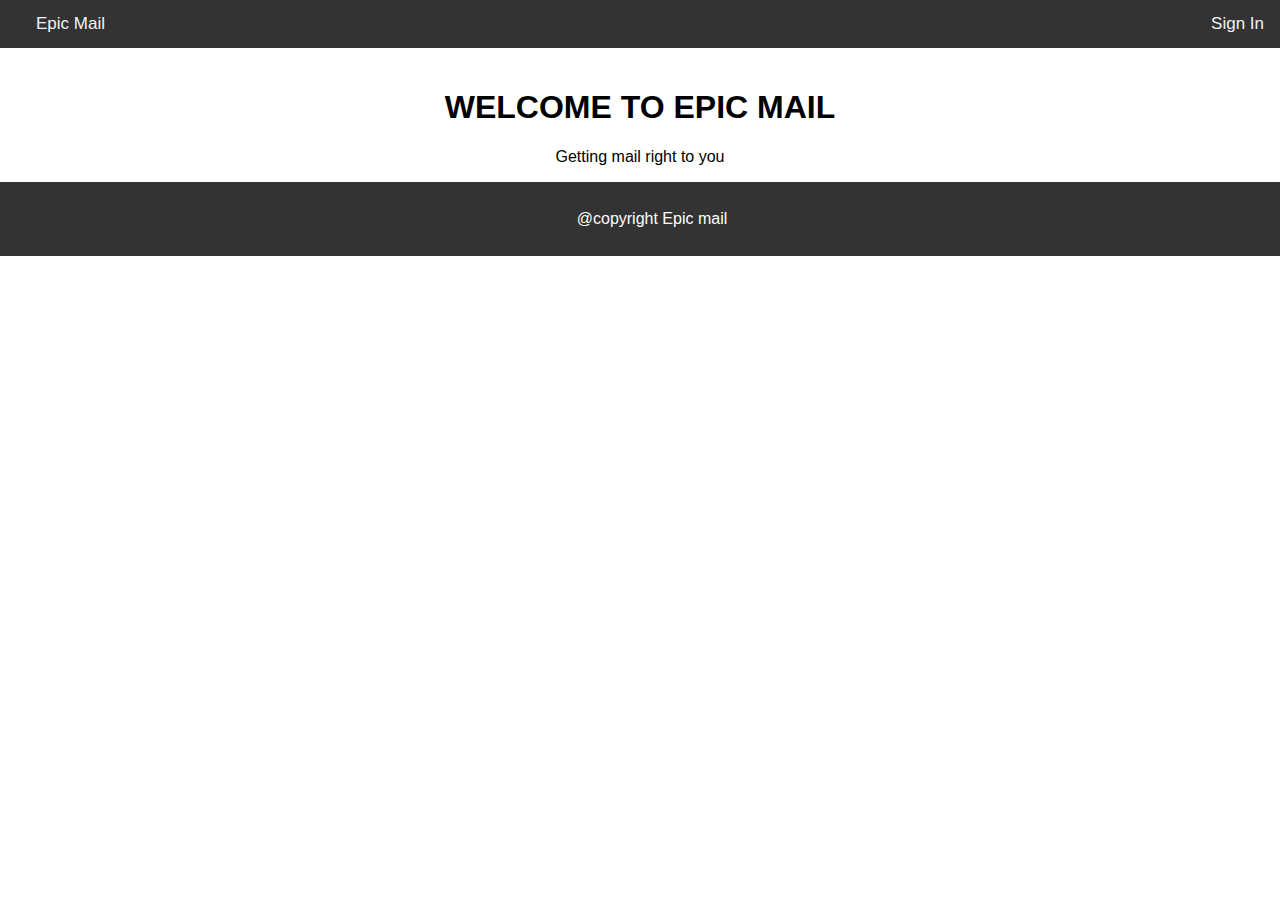
==== UI/index.html @ f0ec121a "feat(sign-up): user sign-up page - create home page - create signup page [ finishes #170920176 ]" ====
<!DOCTYPE html>
<html>
    <head>
        <link rel="stylesheet" type="text/css" href="main.css">
        <meta name="viewport" content="width=device-width, initial-scale=1.0">
    </head>

    <body>
        <!-- Top Nav bar -->
        <div class="topnav">
            <a class="to-left" href="#home">Epic Mail</a>
            <a class="to-right" href="signup.html">Sign In</a>
        </div>

        <!-- Maing content -->
        <main>
            <div class="intro">
                <h1>WELCOME TO EPIC MAIL</h1>
                <P>Getting mail right to you</P>
            </div>
        </main>

        <!-- Footer -->
        <footer>
            <p>@copyright Epic mail</p>
        </footer>

    </body>
</html>
---- UI/main.css ----
body{
    margin: 0;
    font-family: Arial, Helvetica, sans-serif;
}

.topnav {
    overflow: hidden;
    background-color: #333;
}

.topnav a {
    color: #f2f2f2;
    text-align: center;
    padding: 14px 16px;
    text-decoration: none;
    font-size: 17px;
}

.to-right{
    float: right;
}

.to-left{
    float: left;
    margin-left: 20px;
}

.intro{
    text-align: center;
    padding-top: 20px;
}


footer{
    left: 0;
    bottom: 0;
    width: 100%;
    background-color: #333;
    color: white;
    text-align: center;
    padding: 12px;
}
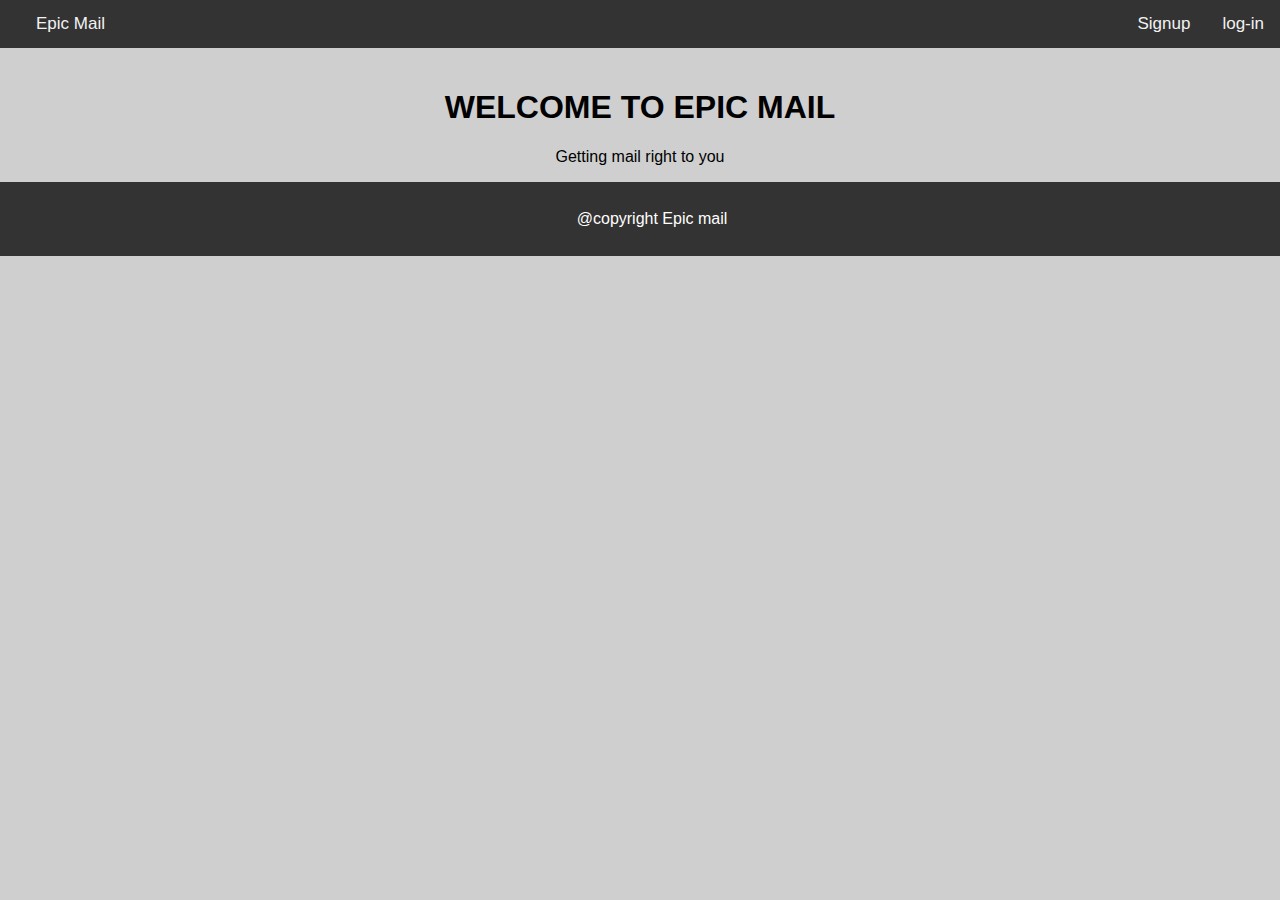
==== commit ac03d0ac: "feat(user-login): user login page -user can see log page [finishes #170920176]" ====
--- a/UI/index.html
+++ b/UI/index.html
@@ -9,7 +9,8 @@
         <!-- Top Nav bar -->
         <div class="topnav">
             <a class="to-left" href="#home">Epic Mail</a>
-            <a class="to-right" href="signup.html">Sign In</a>
+            <a class="to-right" href="log-in.html">log-in</a>
+            <a class="to-right" href="signup.html">Signup</a>
         </div>
 
         <!-- Maing content -->
--- a/UI/main.css
+++ b/UI/main.css
@@ -1,6 +1,7 @@
 body{
     margin: 0;
     font-family: Arial, Helvetica, sans-serif;
+    background-color: rgb(207, 207, 207);
 }
 
 .topnav {
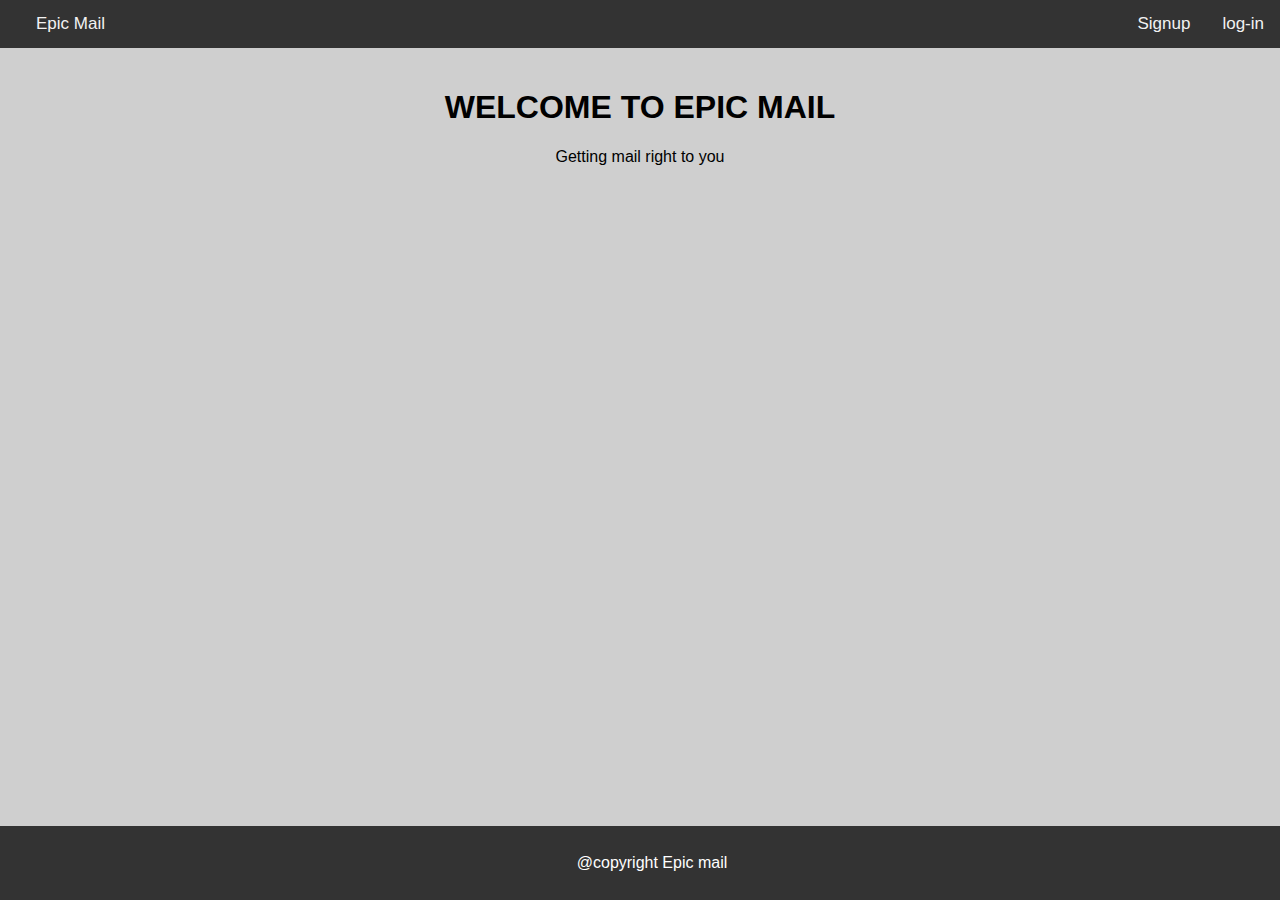
==== commit 3282afda: "bug(Home redirect): Redirct epicmail to inbox" ====
--- a/UI/index.html
+++ b/UI/index.html
@@ -8,7 +8,7 @@
     <body>
         <!-- Top Nav bar -->
         <div class="topnav">
-            <a class="to-left" href="#home">Epic Mail</a>
+            <a class="to-left" href="main.html">Epic Mail</a>
             <a class="to-right" href="log-in.html">log-in</a>
             <a class="to-right" href="signup.html">Signup</a>
         </div>
--- a/UI/main.css
+++ b/UI/main.css
@@ -2,6 +2,13 @@
     margin: 0;
     font-family: Arial, Helvetica, sans-serif;
     background-color: rgb(207, 207, 207);
+}
+.main-div{
+    margin: 20px 60px 20px 60px;
+    box-shadow: 0 4px 8px 0 rgba(0, 0, 0, 0.3), 0 6px 20px 0 rgba(0, 0, 0, 0.19);
+}
+.center{
+    text-align: center;
 }
 
 .topnav {
@@ -31,13 +38,107 @@
     padding-top: 20px;
 }
 
+.left-div{
+    float: left;
+    width: 30%;
+    height: 60vh;
+    background-color: rgb(184, 184, 184);
+    overflow: auto;
+    overflow-y: scroll;
+}
+.right-div{
+    float: right;
+    width: 70%;
+    height: 60vh;
+    background-color: white;
+}
+table{
+    padding: 0 10px 0 15px;
+    width: 100%;
+}
+td{
+    padding: 10px 0 10px 0;
+    border-bottom: 1px solid black;
+    border-collapse: collapse;
+}
+tr:hover { 
+    background: rgb(218, 218, 218); 
+ }
+
+.contents{
+    padding: 10px;
+}
+
+.email{
+    height: 35vh;
+    overflow: auto;
+    overflow-y: scroll;
+}
+
+textarea{
+    width: 80%;
+    height: 15vh;
+    padding: 12px 20px;
+    margin: 8px 0;
+    display: inline;
+    border: 1px solid #ccc;
+    border-radius: 4px;
+    box-sizing: border-box;
+    resize: none;
+    float: left;
+}
+/* hidding scroll bars */
+.left-div::-webkit-scrollbar {
+    display: none;
+}  
+.email::-webkit-scrollbar {
+    display: none;
+}
+
+.send-btn{
+    background-color: #4CAF50;
+    color: white;
+    
+}
+.send-btn:hover {
+    background-color: #45a049;
+  }
+
+.other-div{
+    padding-bottom: 10px;
+    width: 30%;
+}
+
+.btn{
+    
+    padding: 14px 20px;
+    margin: 8px 0 0 10px;
+    border: none;
+    border-radius: 4px;
+    cursor: pointer;
+    display: inline;
+}
+
+.create-group-btn{
+    background-color: #4CAF50;
+    color: white;
+}
+
+.new-message-btn{
+    color: black;
+    background-color: white;
+    float: right;
+    margin-right: 20px;
+}
 
 footer{
-    left: 0;
+    overflow: hidden;
+    position: absolute;
+    margin-top: 70px;
     bottom: 0;
     width: 100%;
     background-color: #333;
     color: white;
     text-align: center;
     padding: 12px;
-}+}
